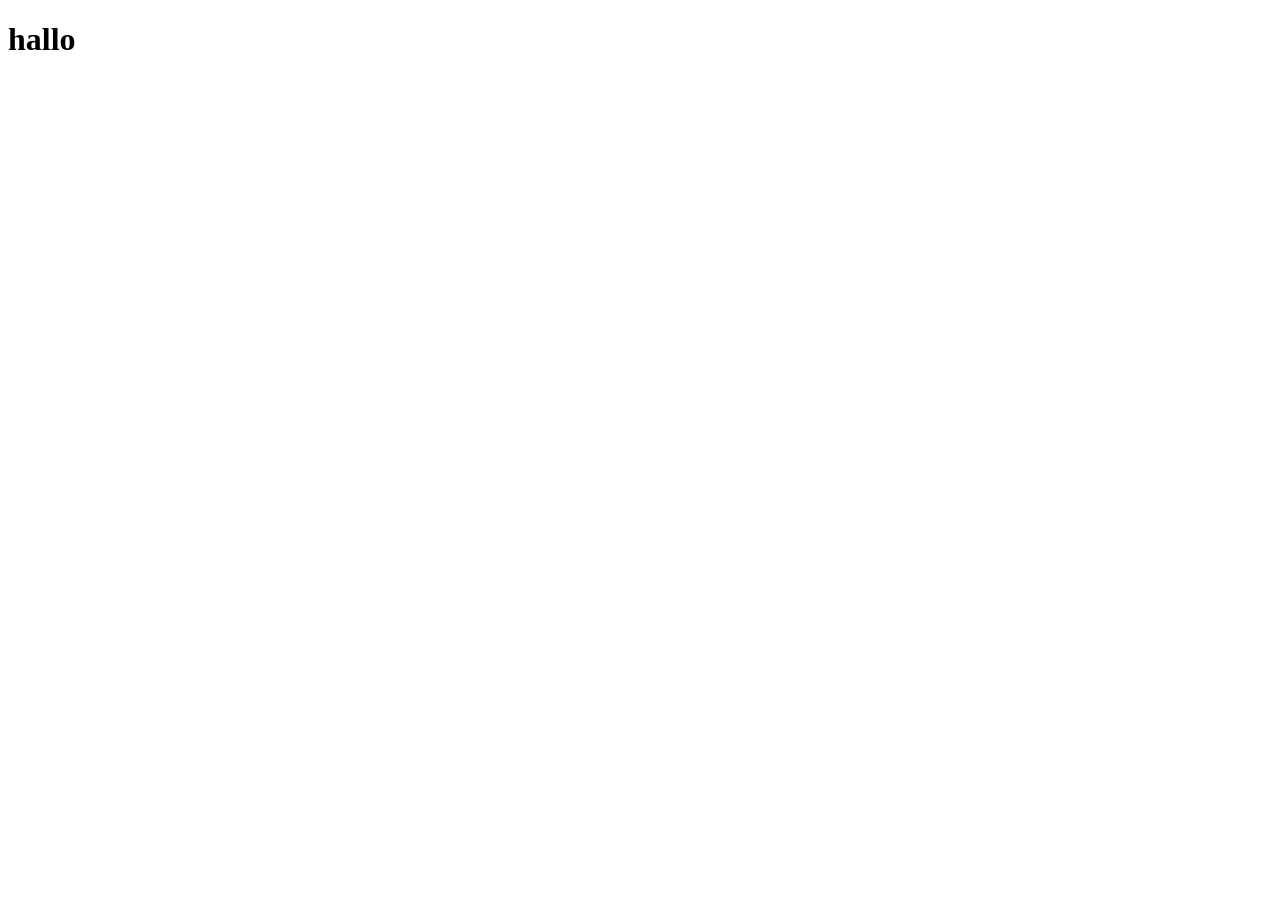
==== 2026-09-26 Erste Aufgabe/index.html @ 83c9837d "speichern" ====
<!DOCTYPE html>
<html lang="en">
<head>
    <meta charset="UTF-8">
    <meta name="viewport" content="width=device-width, initial-scale=1.0">
    <title>Document</title>
</head>
<body>
    <h1>hallo</h1>
</body>
</html>
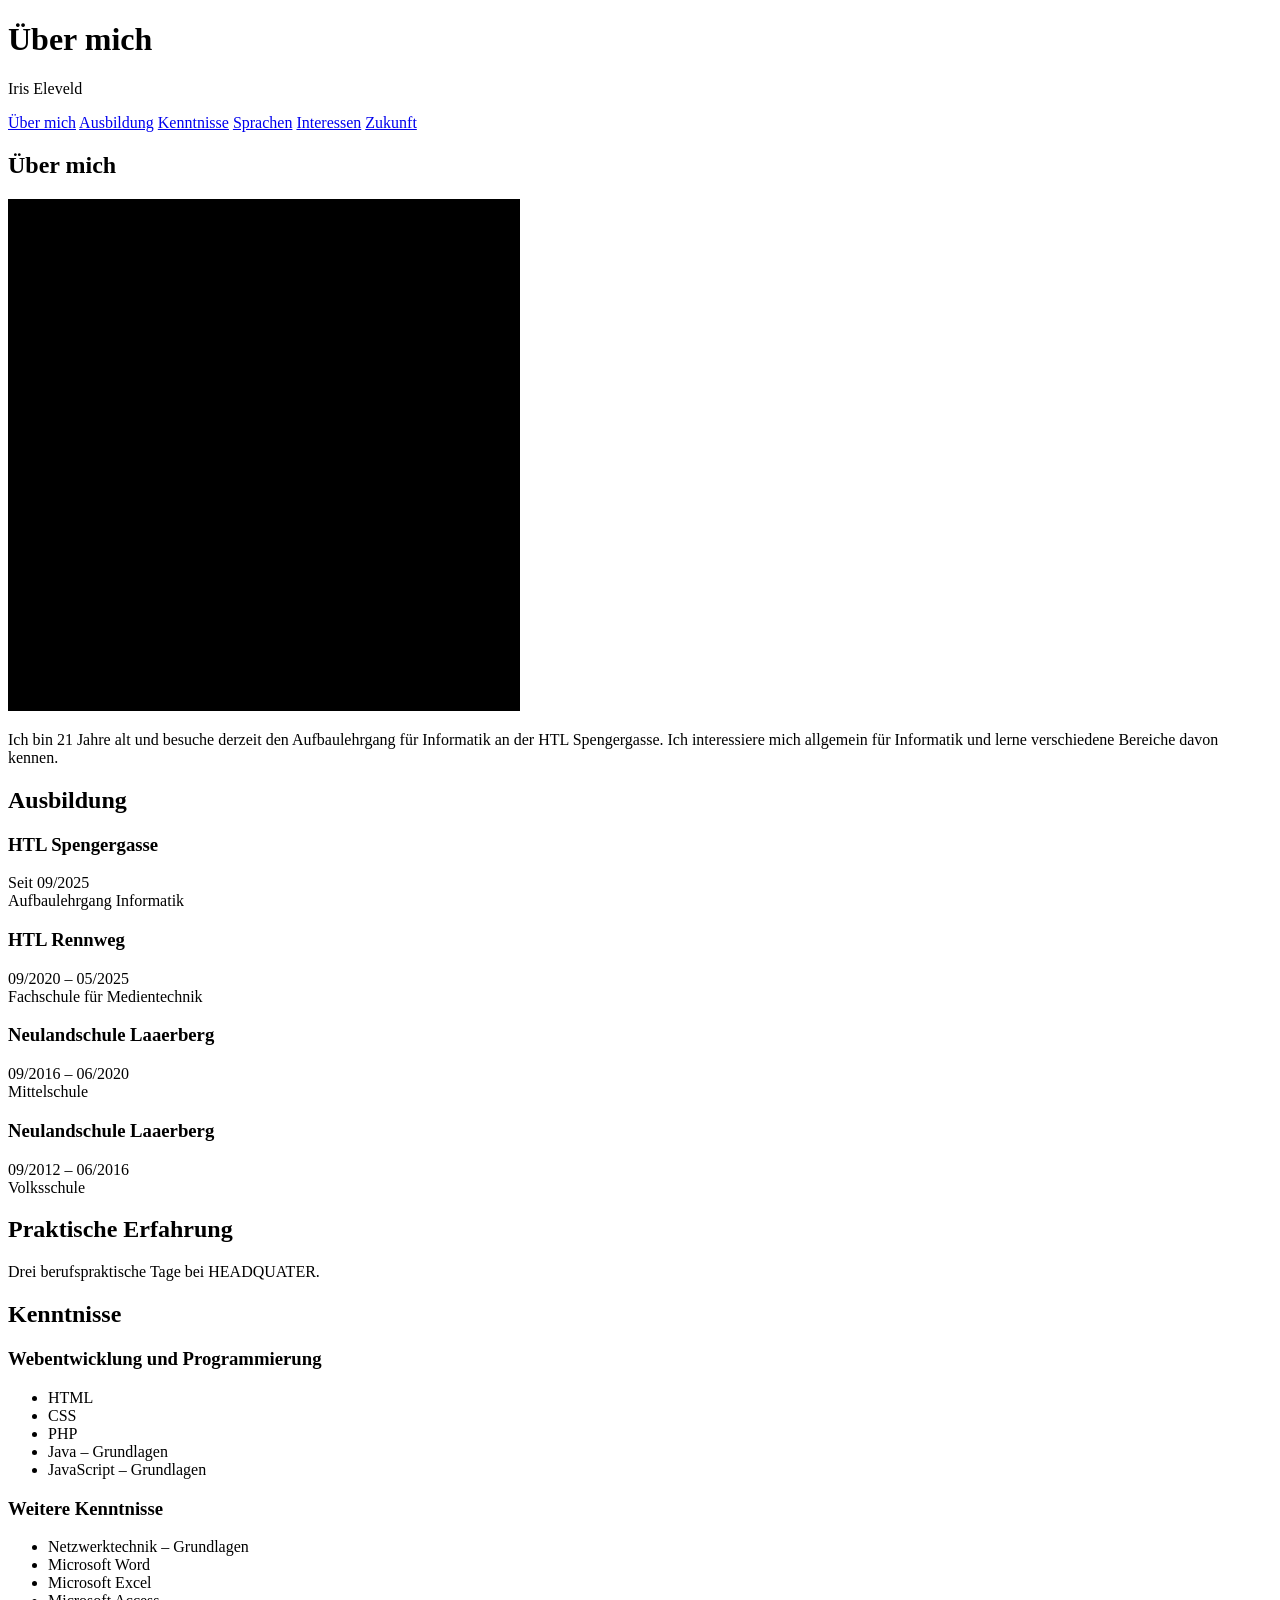
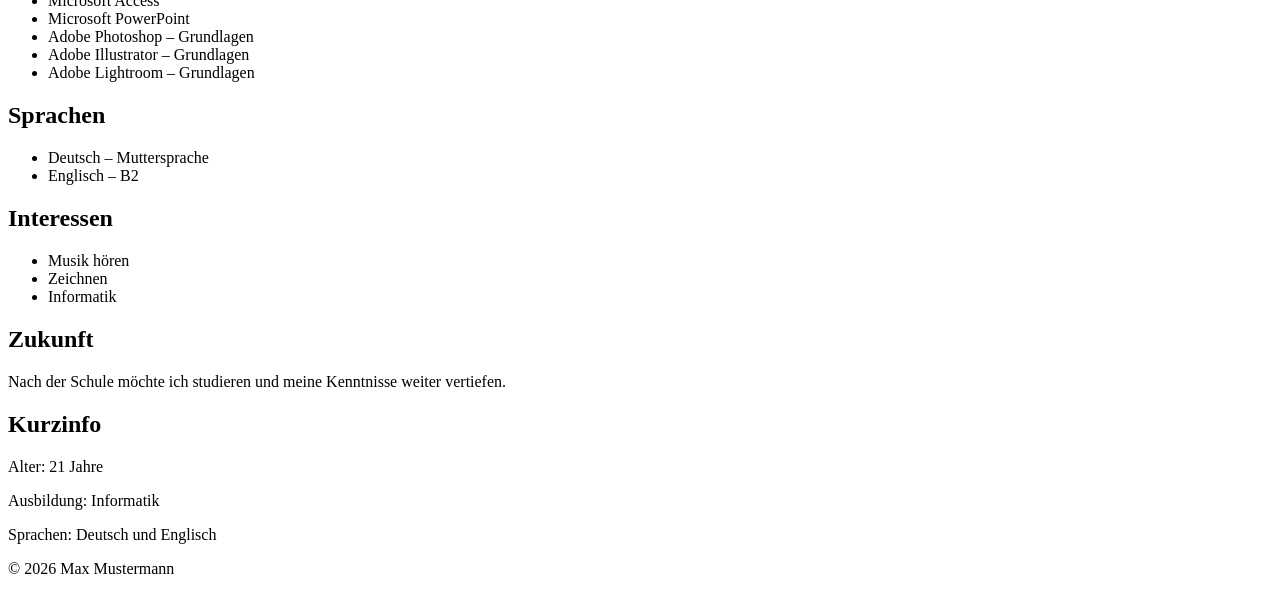
==== commit 091cca24: "erste aufgabe fertig" ====
--- a/2026-09-26 Erste Aufgabe/index.html
+++ b/2026-09-26 Erste Aufgabe/index.html
@@ -1,11 +1,138 @@
 <!DOCTYPE html>
-<html lang="en">
+<html lang="de">
+
 <head>
     <meta charset="UTF-8">
-    <meta name="viewport" content="width=device-width, initial-scale=1.0">
-    <title>Document</title>
+    <title>Über mich</title>
 </head>
+
 <body>
-    <h1>hallo</h1>
+
+    <header>
+        <h1>Über mich</h1>
+        <p>Iris Eleveld</p>
+    </header>
+
+    <nav>
+        <a href="#ueber-mich">Über mich</a>
+        <a href="#ausbildung">Ausbildung</a>
+        <a href="#kenntnisse">Kenntnisse</a>
+        <a href="#sprachen">Sprachen</a>
+        <a href="#interessen">Interessen</a>
+        <a href="#zukunft">Zukunft</a>
+    </nav>
+
+    <main>
+
+        <article>
+
+            <h2 id="ueber-mich">Über mich</h2>
+
+            <img src="../bilder/black_picture.png"
+                 alt="Schwarzes Platzhalterbild">
+
+            <p>
+                Ich bin 21 Jahre alt und besuche derzeit den Aufbaulehrgang
+                für Informatik an der HTL Spengergasse.
+                Ich interessiere mich allgemein für Informatik und lerne
+                verschiedene Bereiche davon kennen.
+            </p>
+
+            <h2 id="ausbildung">Ausbildung</h2>
+
+            <h3>HTL Spengergasse</h3>
+            <p>
+                Seit 09/2025<br>
+                Aufbaulehrgang Informatik
+            </p>
+
+            <h3>HTL Rennweg</h3>
+            <p>
+                09/2020 – 05/2025<br>
+                Fachschule für Medientechnik
+            </p>
+
+            <h3>Neulandschule Laaerberg</h3>
+            <p>
+                09/2016 – 06/2020<br>
+                Mittelschule
+            </p>
+
+            <h3>Neulandschule Laaerberg</h3>
+            <p>
+                09/2012 – 06/2016<br>
+                Volksschule
+            </p>
+
+            <h2>Praktische Erfahrung</h2>
+
+            <p>
+                Drei berufspraktische Tage bei HEADQUATER.
+            </p>
+
+            <h2 id="kenntnisse">Kenntnisse</h2>
+
+            <h3>Webentwicklung und Programmierung</h3>
+
+            <ul>
+                <li>HTML</li>
+                <li>CSS</li>
+                <li>PHP</li>
+                <li>Java – Grundlagen</li>
+                <li>JavaScript – Grundlagen</li>
+            </ul>
+
+            <h3>Weitere Kenntnisse</h3>
+
+            <ul>
+                <li>Netzwerktechnik – Grundlagen</li>
+                <li>Microsoft Word</li>
+                <li>Microsoft Excel</li>
+                <li>Microsoft Access</li>
+                <li>Microsoft PowerPoint</li>
+                <li>Adobe Photoshop – Grundlagen</li>
+                <li>Adobe Illustrator – Grundlagen</li>
+                <li>Adobe Lightroom – Grundlagen</li>
+            </ul>
+
+            <h2 id="sprachen">Sprachen</h2>
+
+            <ul>
+                <li>Deutsch – Muttersprache</li>
+                <li>Englisch – B2</li>
+            </ul>
+
+            <h2 id="interessen">Interessen</h2>
+
+            <ul>
+                <li>Musik hören</li>
+                <li>Zeichnen</li>
+                <li>Informatik</li>
+            </ul>
+
+            <h2 id="zukunft">Zukunft</h2>
+
+            <p>
+                Nach der Schule möchte ich studieren und meine Kenntnisse
+                weiter vertiefen.
+            </p>
+
+        </article>
+
+        <aside>
+            <h2>Kurzinfo</h2>
+
+            <p>Alter: 21 Jahre</p>
+            <p>Ausbildung: Informatik</p>
+            <p>Sprachen: Deutsch und Englisch</p>
+        </aside>
+
+    </main>
+
+    <footer>
+        <p>&copy; 2026 Max Mustermann</p>
+    </footer>
+
 </body>
+
 </html>
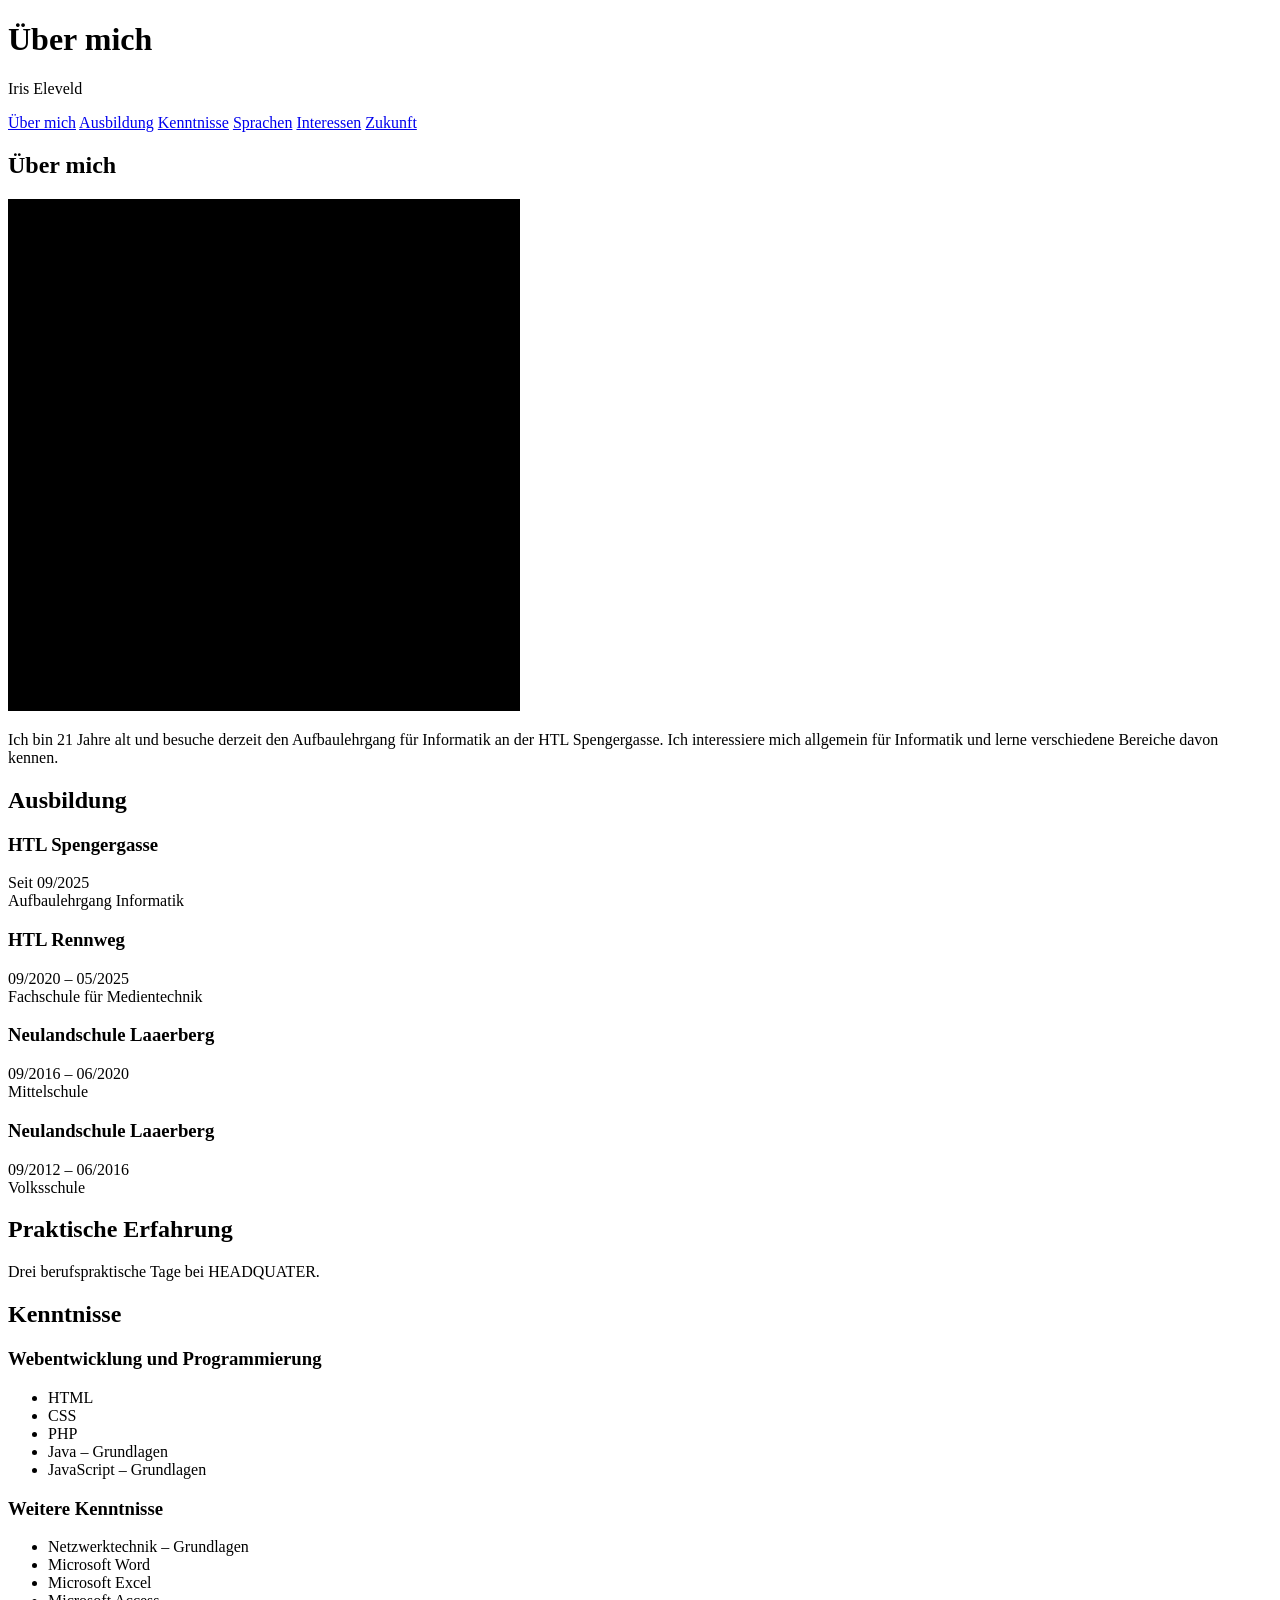
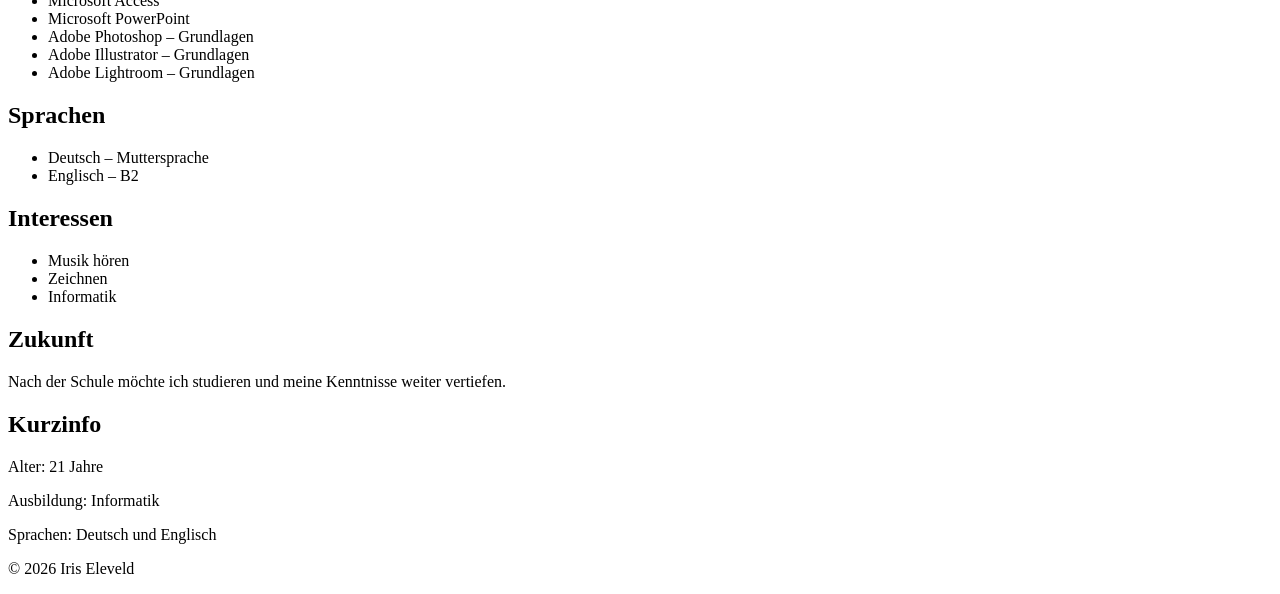
==== commit 096a33ee: "letzte änderung" ====
--- a/2026-09-26 Erste Aufgabe/index.html
+++ b/2026-09-26 Erste Aufgabe/index.html
@@ -28,7 +28,7 @@
 
             <h2 id="ueber-mich">Über mich</h2>
 
-            <img src="../bilder/black_picture.png"
+            <img src="bild/black_picture.png"
                  alt="Schwarzes Platzhalterbild">
 
             <p>
@@ -130,7 +130,7 @@
     </main>
 
     <footer>
-        <p>&copy; 2026 Max Mustermann</p>
+        <p>&copy; 2026 Iris Eleveld</p>
     </footer>
 
 </body>
